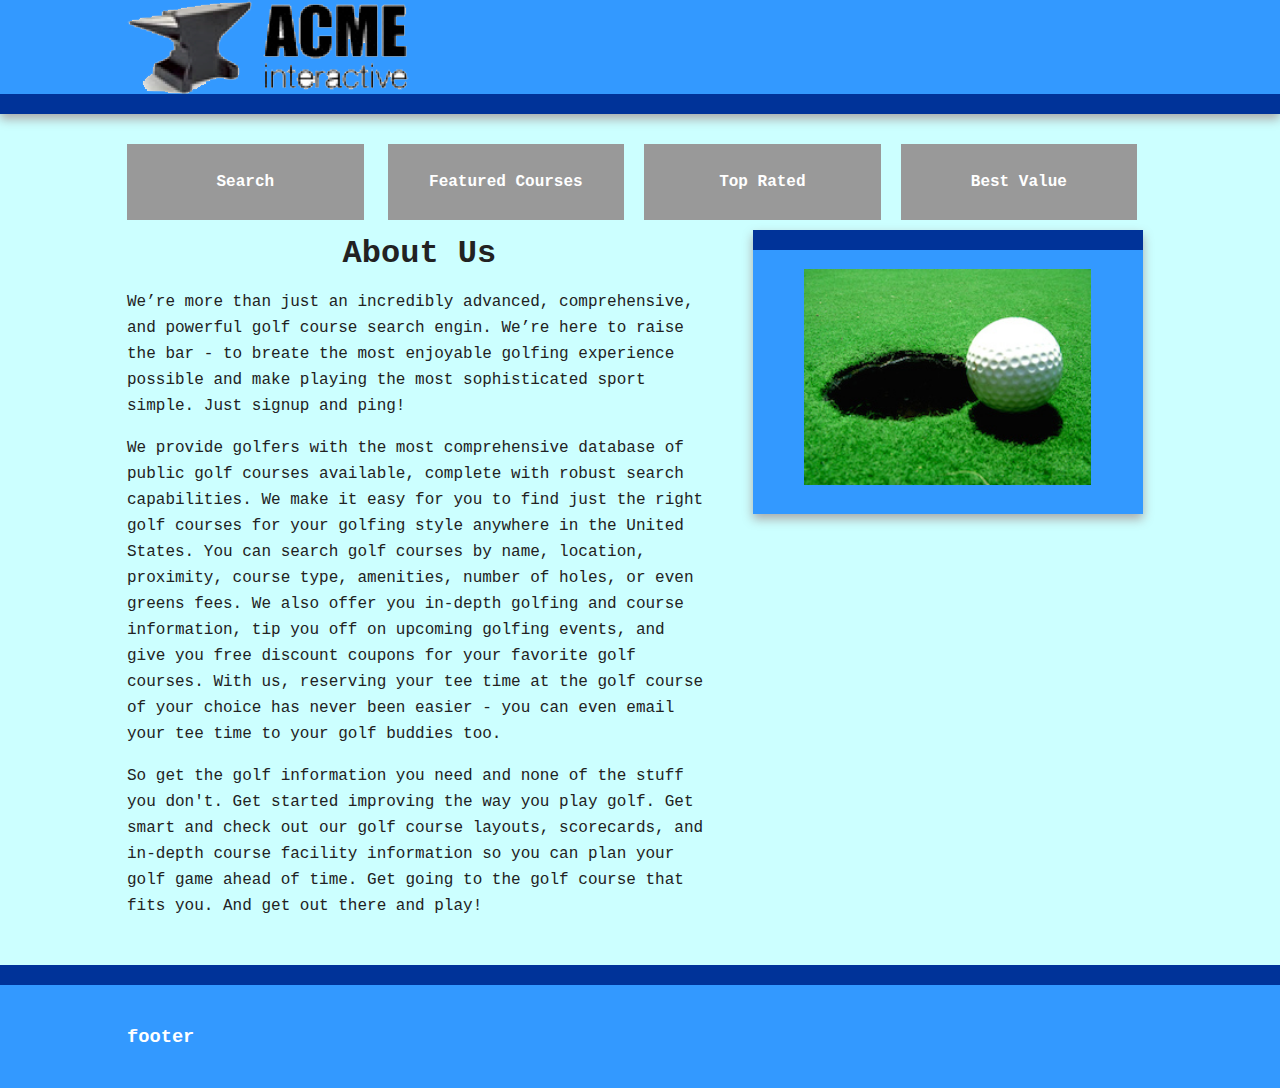
==== index.html @ 8ecd669e "updates" ====
<!DOCTYPE html>
<!--[if lt IE 7]>      <html class="no-js lt-ie9 lt-ie8 lt-ie7"> <![endif]-->
<!--[if IE 7]>         <html class="no-js lt-ie9 lt-ie8"> <![endif]-->
<!--[if IE 8]>         <html class="no-js lt-ie9"> <![endif]-->
<!--[if gt IE 8]><!--> <html class="no-js"> <!--<![endif]-->
    <head>
        <meta charset="utf-8">
        <meta http-equiv="X-UA-Compatible" content="IE=edge,chrome=1">
        <title>Tee Time</title>
        <meta name="description" content="">
        <meta name="viewport" content="width=device-width, initial-scale=1">

        <link rel="stylesheet" href="css/normalize.min.css">
        <link rel="stylesheet" href="css/main.css">

        <script src="js/vendor/modernizr-2.6.2-respond-1.1.0.min.js"></script>
            <!--[if lt IE 7]>
            <p class="browsehappy">You are using an <strong>outdated</strong> browser. Please <a href="http://browsehappy.com/">upgrade your browser</a> to improve your experience.</p>
        <![endif]-->
    </head>
    <body>
        <div class="header-container">
            <header class="wrapper clearfix" role="banner">
                    <img src="img/acmeLogo.png" alt="logo">             
            </header>
        </div>

        <div class="main-container">
            <div class="main wrapper clearfix">

                <nav role="navigation">
                    <ul role="menu">
                        <li role="menuitem"><a href="search.html">Search</a></li>
                        <li role="menuitem"><a href="featured.html">Featured Courses</a></li>
                        <li role="menuitem"><a href="rated.html">Top Rated</a></li>
                        <li role="menuitem"><a href="value.html">Best Value</a></li>
                    </ul>
                </nav>

                <article>
                    <header class="clearfix">
                        <h1>About Us</h1>
                        <p>We’re more than just an incredibly advanced, comprehensive, and powerful golf course search engin. We’re here to raise the bar - to breate the most enjoyable golfing experience possible and make playing the most sophisticated sport simple. Just signup and ping! </p>

                        <p>We provide golfers with the most comprehensive database of public golf courses available, complete with robust search capabilities. We make it easy for you to find just the right golf courses for your golfing style anywhere in the United States. You can search golf courses by name, location, proximity, course type, amenities, number of holes, or even greens fees. We also offer you in-depth golfing and course information, tip you off on upcoming golfing events, and give you free discount coupons for your favorite golf courses. With us, reserving your tee time at the golf course of your choice has never been easier - you can even email your tee time to your golf buddies too.</p>

                        <p>So get the golf information you need and none of the stuff you don't. Get started improving the way you play golf. Get smart and check out our golf course layouts, scorecards, and in-depth course facility information so you can plan your golf game ahead of time.  Get going to the golf course that fits you. And get out there and play!</p>
                    </header>
             
                </article>

                <aside>
                    <h3><img src="img/golfball1.jpg" alt="golfball"></h3>
                    <p></p>
                </aside>

            </div> <!-- #main -->
        </div> <!-- #main-container -->

        <div class="footer-container">
            <footer class="wrapper">
                <h3>footer</h3>
            </footer>
        </div>

        <script src="//ajax.googleapis.com/ajax/libs/jquery/1.11.0/jquery.min.js"></script>
        <script>window.jQuery || document.write('<script src="js/vendor/jquery-1.11.0.min.js"><\/script>')</script>

        <script src="js/plugins.js"></script>
        <script src="js/main.js"></script>

        <!-- Google Analytics: change UA-XXXXX-X to be your site's ID. -->
        <script>
            (function(b,o,i,l,e,r){b.GoogleAnalyticsObject=l;b[l]||(b[l]=
            function(){(b[l].q=b[l].q||[]).push(arguments)});b[l].l=+new Date;
            e=o.createElement(i);r=o.getElementsByTagName(i)[0];
            e.src='//www.google-analytics.com/analytics.js';
            r.parentNode.insertBefore(e,r)}(window,document,'script','ga'));
            ga('create','UA-XXXXX-X');ga('send','pageview');
        </script>
    </body>
</html>
---- css/main.css ----
/*! HTML5 Boilerplate v4.3.0 | MIT License | http://h5bp.com/ */

html,
button,
input,
select,
textarea {
    color: #222;
}

html {
    font-size: 1em;
    line-height: 1.4em;
}

::-moz-selection {
    background: #b3d4fc;
    text-shadow: none;
}

::selection {
    background: #b3d4fc;
    text-shadow: none;
}

hr {
    display: block;
    height: 1px;
    border: 0;
    border-top: 1px solid #ccc;
    margin: 1em 0;
    padding: 0;
}

audio,
canvas,
img,
video {
    vertical-align: middle;
}

fieldset {
    border: 0;
    margin: 0;
    padding: 0;
}

textarea {
    resize: vertical;
}

.browsehappy {
    margin: 0.2em 0;
    background: #ccc;
    color: #000;
    padding: 0.2em 0;
}


/* ===== Initializr Styles ==================================================
   Author: Jonathan Verrecchia - verekia.com/initializr/responsive-template
   ========================================================================== */

body {
    font: 16px/26px “Courier New”, Courier, “Lucida Sans Typewriter”, “Lucida Typewriter”, monospace;
}

.wrapper {
    width: 90%;
    margin: 0 5%;
}

/* ===================
    ALL: Orange Theme
   =================== */

.header-container {
    border-bottom: 20px solid #003399;
}

.footer-container,
.main aside {
    border-top: 20px solid #003399;
}

.header-container,
.footer-container,
.main aside {
    background: #3399FF;
}

.title {
    color: white;
}

/* ==============
    MOBILE: Menu
   ============== */

nav ul {
    margin: 0;
    padding: 0;
}

nav a {
    display: block;
    margin-bottom: 10px;
    padding: 15px 0;

    text-align: center;
    text-decoration: none;
    font-weight: bold;

    color: white;
    background: #999999;
}

nav a:hover,
nav a:visited {
    color: white;
}

nav a:hover {
    text-decoration: underline;
}

/* ==============
    MOBILE: Main
   ============== */

.main {
    padding: 30px 0;
}

.main article h1 {
    font-size: 2em;
}

.main aside {
    color: white;
    padding: 0 5% 10px;
}

.footer-container footer {
    color: white;
    padding: 20px 0;
}

/* ===============
    ALL: IE Fixes
   =============== */

.ie7 .title {
    padding-top: 20px;
}

/* ==========================================================================
   Author's custom styles
   ========================================================================== */

aside img {
    width: 100%;
}

body {
    background-color: #CCFFFF;
}

aside {
    margin: 1%;
}

h1 {
    text-align: center;
}











/* ==========================================================================
   Media Queries
   ========================================================================== */

@media only screen and (min-width: 480px) {

/* ====================
    INTERMEDIATE: Menu
   ==================== */

    nav a {
        float: left;
        width: 95%;
        margin: 0 1.7%;
        padding: 25px 2%;
        margin-bottom: 0;
    }

    nav li:first-child a {
        margin-left: 0;
    }

    nav li:last-child a {
        margin-right: 0;
    }

/* ========================
    INTERMEDIATE: IE Fixes
   ======================== */

    nav ul li {
        display: inline;
        float: left;
        width: 23.3%;
        margin-right: 1.7%;
    }

    .oldie nav a {
        margin: 0 0.7%;
    }
}

@media only screen and (min-width: 768px) {

/* ====================
    WIDE: CSS3 Effects
   ==================== */

    .header-container,
    .main aside {
        -webkit-box-shadow: 0 5px 10px #aaa;
           -moz-box-shadow: 0 5px 10px #aaa;
                box-shadow: 0 5px 10px #aaa;
    }

/* ============
    WIDE: Menu
   ============ */

    .title {
        float: left;
    }

    nav {
        width: 100%;
    }

/* ============
    WIDE: Main
   ============ */

    .main article {
        float: left;
        width: 57%;
    }

    .main aside {
        float: right;
        width: 28%;
    }
}

@media only screen and (min-width: 1140px) {

/* ===============
    Maximal Width
   =============== */

    .wrapper {
        width: 1026px; /* 1140px - 10% for margins */
        margin: 0 auto;
    }
}

/* ==========================================================================
   Helper classes
   ========================================================================== */

.ir {
    background-color: transparent;
    border: 0;
    overflow: hidden;
    *text-indent: -9999px;
}

.ir:before {
    content: "";
    display: block;
    width: 0;
    height: 150%;
}

.hidden {
    display: none !important;
    visibility: hidden;
}

.visuallyhidden {
    border: 0;
    clip: rect(0 0 0 0);
    height: 1px;
    margin: -1px;
    overflow: hidden;
    padding: 0;
    position: absolute;
    width: 1px;
}

.visuallyhidden.focusable:active,
.visuallyhidden.focusable:focus {
    clip: auto;
    height: auto;
    margin: 0;
    overflow: visible;
    position: static;
    width: auto;
}

.invisible {
    visibility: hidden;
}

.clearfix:before,
.clearfix:after {
    content: " ";
    display: table;
}

.clearfix:after {
    clear: both;
}

.clearfix {
    *zoom: 1;
}

/* ==========================================================================
   Print styles
   ========================================================================== */

@media print {
    * {
        background: transparent !important;
        color: #000 !important;
        box-shadow: none !important;
        text-shadow: none !important;
    }

    a,
    a:visited {
        text-decoration: underline;
    }

    a[href]:after {
        content: " (" attr(href) ")";
    }

    abbr[title]:after {
        content: " (" attr(title) ")";
    }

    .ir a:after,
    a[href^="javascript:"]:after,
    a[href^="#"]:after {
        content: "";
    }

    pre,
    blockquote {
        border: 1px solid #999;
        page-break-inside: avoid;
    }

    thead {
        display: table-header-group;
    }

    tr,
    img {
        page-break-inside: avoid;
    }

    img {
        max-width: 100% !important;
    }

    @page {
        margin: 0.5cm;
    }

    p,
    h2,
    h3 {
        orphans: 3;
        widows: 3;
    }

    h2,
    h3 {
        page-break-after: avoid;
    }
}
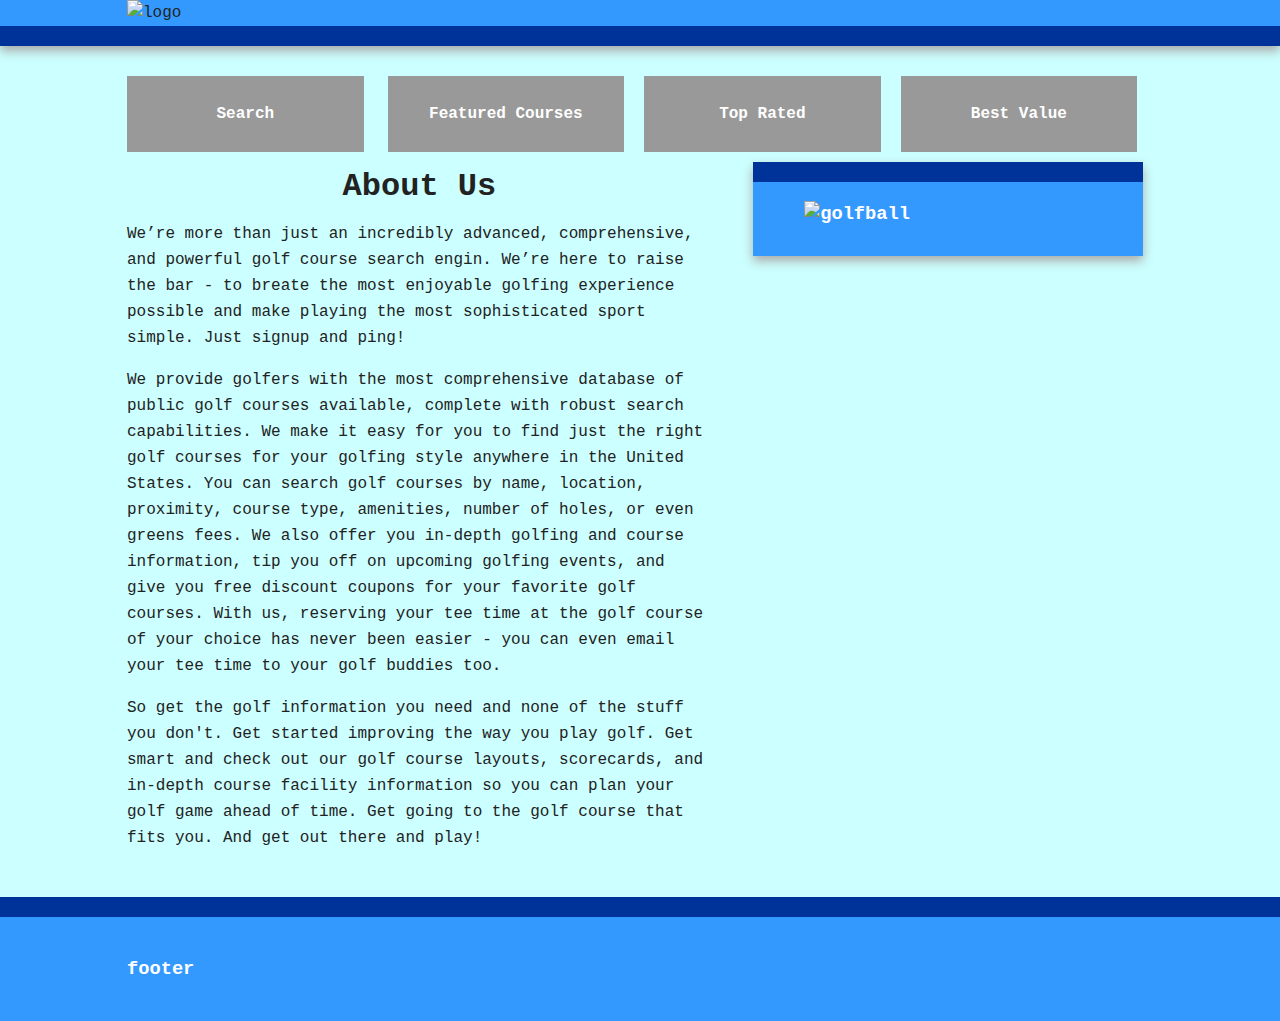
==== commit d0d6c7fa: "updates" ====
--- a/index.html
+++ b/index.html
@@ -11,7 +11,7 @@
         <meta name="viewport" content="width=device-width, initial-scale=1">
 
         <link rel="stylesheet" href="css/normalize.min.css">
-        <link rel="stylesheet" href="css/main.css">
+        <link rel="stylesheet" href="css/styles.css">
 
         <script src="js/vendor/modernizr-2.6.2-respond-1.1.0.min.js"></script>
             <!--[if lt IE 7]>
--- a/css/styles.css
+++ b/css/styles.css
@@ -0,0 +1,408 @@
+/*! HTML5 Boilerplate v4.3.0 | MIT License | http://h5bp.com/ */
+
+html,
+button,
+input,
+select,
+textarea {
+    color: #222;
+}
+
+html {
+    font-size: 1em;
+    line-height: 1.4em;
+}
+
+::-moz-selection {
+    background: #b3d4fc;
+    text-shadow: none;
+}
+
+::selection {
+    background: #b3d4fc;
+    text-shadow: none;
+}
+
+hr {
+    display: block;
+    height: 1px;
+    border: 0;
+    border-top: 1px solid #ccc;
+    margin: 1em 0;
+    padding: 0;
+}
+
+audio,
+canvas,
+img,
+video {
+    vertical-align: middle;
+}
+
+fieldset {
+    border: 0;
+    margin: 0;
+    padding: 0;
+}
+
+textarea {
+    resize: vertical;
+}
+
+.browsehappy {
+    margin: 0.2em 0;
+    background: #ccc;
+    color: #000;
+    padding: 0.2em 0;
+}
+
+
+/* ===== Initializr Styles ==================================================
+   Author: Jonathan Verrecchia - verekia.com/initializr/responsive-template
+   ========================================================================== */
+
+body {
+    font: 16px/26px “Courier New”, Courier, “Lucida Sans Typewriter”, “Lucida Typewriter”, monospace;
+}
+
+.wrapper {
+    width: 90%;
+    margin: 0 5%;
+}
+
+/* ===================
+    ALL: Orange Theme
+   =================== */
+
+.header-container {
+    border-bottom: 20px solid #003399;
+}
+
+.footer-container,
+.main aside {
+    border-top: 20px solid #003399;
+}
+
+.header-container,
+.footer-container,
+.main aside {
+    background: #3399FF;
+}
+
+.title {
+    color: white;
+}
+
+/* ==============
+    MOBILE: Menu
+   ============== */
+
+nav ul {
+    margin: 0;
+    padding: 0;
+}
+
+nav a {
+    display: block;
+    margin-bottom: 10px;
+    padding: 15px 0;
+
+    text-align: center;
+    text-decoration: none;
+    font-weight: bold;
+
+    color: white;
+    background: #999999;
+}
+
+nav a:hover,
+nav a:visited {
+    color: white;
+}
+
+nav a:hover {
+    text-decoration: underline;
+}
+
+/* ==============
+    MOBILE: Main
+   ============== */
+
+.main {
+    padding: 30px 0;
+}
+
+.main article h1 {
+    font-size: 2em;
+}
+
+.main aside {
+    color: white;
+    padding: 0 5% 10px;
+}
+
+.footer-container footer {
+    color: white;
+    padding: 20px 0;
+}
+
+/* ===============
+    ALL: IE Fixes
+   =============== */
+
+.ie7 .title {
+    padding-top: 20px;
+}
+
+/* ==========================================================================
+   Author's custom styles
+   ========================================================================== */
+
+aside img {
+    width: 100%;
+}
+
+body {
+    background-color: #CCFFFF;
+}
+
+aside {
+    margin: 1%;
+}
+
+h1 {
+    text-align: center;
+}
+
+
+
+
+
+
+
+
+
+
+
+/* ==========================================================================
+   Media Queries
+   ========================================================================== */
+
+@media only screen and (min-width: 480px) {
+
+/* ====================
+    INTERMEDIATE: Menu
+   ==================== */
+
+    nav a {
+        float: left;
+        width: 95%;
+        margin: 0 1.7%;
+        padding: 25px 2%;
+        margin-bottom: 0;
+    }
+
+    nav li:first-child a {
+        margin-left: 0;
+    }
+
+    nav li:last-child a {
+        margin-right: 0;
+    }
+
+/* ========================
+    INTERMEDIATE: IE Fixes
+   ======================== */
+
+    nav ul li {
+        display: inline;
+        float: left;
+        width: 23.3%;
+        margin-right: 1.7%;
+    }
+
+    .oldie nav a {
+        margin: 0 0.7%;
+    }
+}
+
+@media only screen and (min-width: 768px) {
+
+/* ====================
+    WIDE: CSS3 Effects
+   ==================== */
+
+    .header-container,
+    .main aside {
+        -webkit-box-shadow: 0 5px 10px #aaa;
+           -moz-box-shadow: 0 5px 10px #aaa;
+                box-shadow: 0 5px 10px #aaa;
+    }
+
+/* ============
+    WIDE: Menu
+   ============ */
+
+    .title {
+        float: left;
+    }
+
+    nav {
+        width: 100%;
+    }
+
+/* ============
+    WIDE: Main
+   ============ */
+
+    .main article {
+        float: left;
+        width: 57%;
+    }
+
+    .main aside {
+        float: right;
+        width: 28%;
+    }
+}
+
+@media only screen and (min-width: 1140px) {
+
+/* ===============
+    Maximal Width
+   =============== */
+
+    .wrapper {
+        width: 1026px; /* 1140px - 10% for margins */
+        margin: 0 auto;
+    }
+}
+
+/* ==========================================================================
+   Helper classes
+   ========================================================================== */
+
+.ir {
+    background-color: transparent;
+    border: 0;
+    overflow: hidden;
+    *text-indent: -9999px;
+}
+
+.ir:before {
+    content: "";
+    display: block;
+    width: 0;
+    height: 150%;
+}
+
+.hidden {
+    display: none !important;
+    visibility: hidden;
+}
+
+.visuallyhidden {
+    border: 0;
+    clip: rect(0 0 0 0);
+    height: 1px;
+    margin: -1px;
+    overflow: hidden;
+    padding: 0;
+    position: absolute;
+    width: 1px;
+}
+
+.visuallyhidden.focusable:active,
+.visuallyhidden.focusable:focus {
+    clip: auto;
+    height: auto;
+    margin: 0;
+    overflow: visible;
+    position: static;
+    width: auto;
+}
+
+.invisible {
+    visibility: hidden;
+}
+
+.clearfix:before,
+.clearfix:after {
+    content: " ";
+    display: table;
+}
+
+.clearfix:after {
+    clear: both;
+}
+
+.clearfix {
+    *zoom: 1;
+}
+
+/* ==========================================================================
+   Print styles
+   ========================================================================== */
+
+@media print {
+    * {
+        background: transparent !important;
+        color: #000 !important;
+        box-shadow: none !important;
+        text-shadow: none !important;
+    }
+
+    a,
+    a:visited {
+        text-decoration: underline;
+    }
+
+    a[href]:after {
+        content: " (" attr(href) ")";
+    }
+
+    abbr[title]:after {
+        content: " (" attr(title) ")";
+    }
+
+    .ir a:after,
+    a[href^="javascript:"]:after,
+    a[href^="#"]:after {
+        content: "";
+    }
+
+    pre,
+    blockquote {
+        border: 1px solid #999;
+        page-break-inside: avoid;
+    }
+
+    thead {
+        display: table-header-group;
+    }
+
+    tr,
+    img {
+        page-break-inside: avoid;
+    }
+
+    img {
+        max-width: 100% !important;
+    }
+
+    @page {
+        margin: 0.5cm;
+    }
+
+    p,
+    h2,
+    h3 {
+        orphans: 3;
+        widows: 3;
+    }
+
+    h2,
+    h3 {
+        page-break-after: avoid;
+    }
+}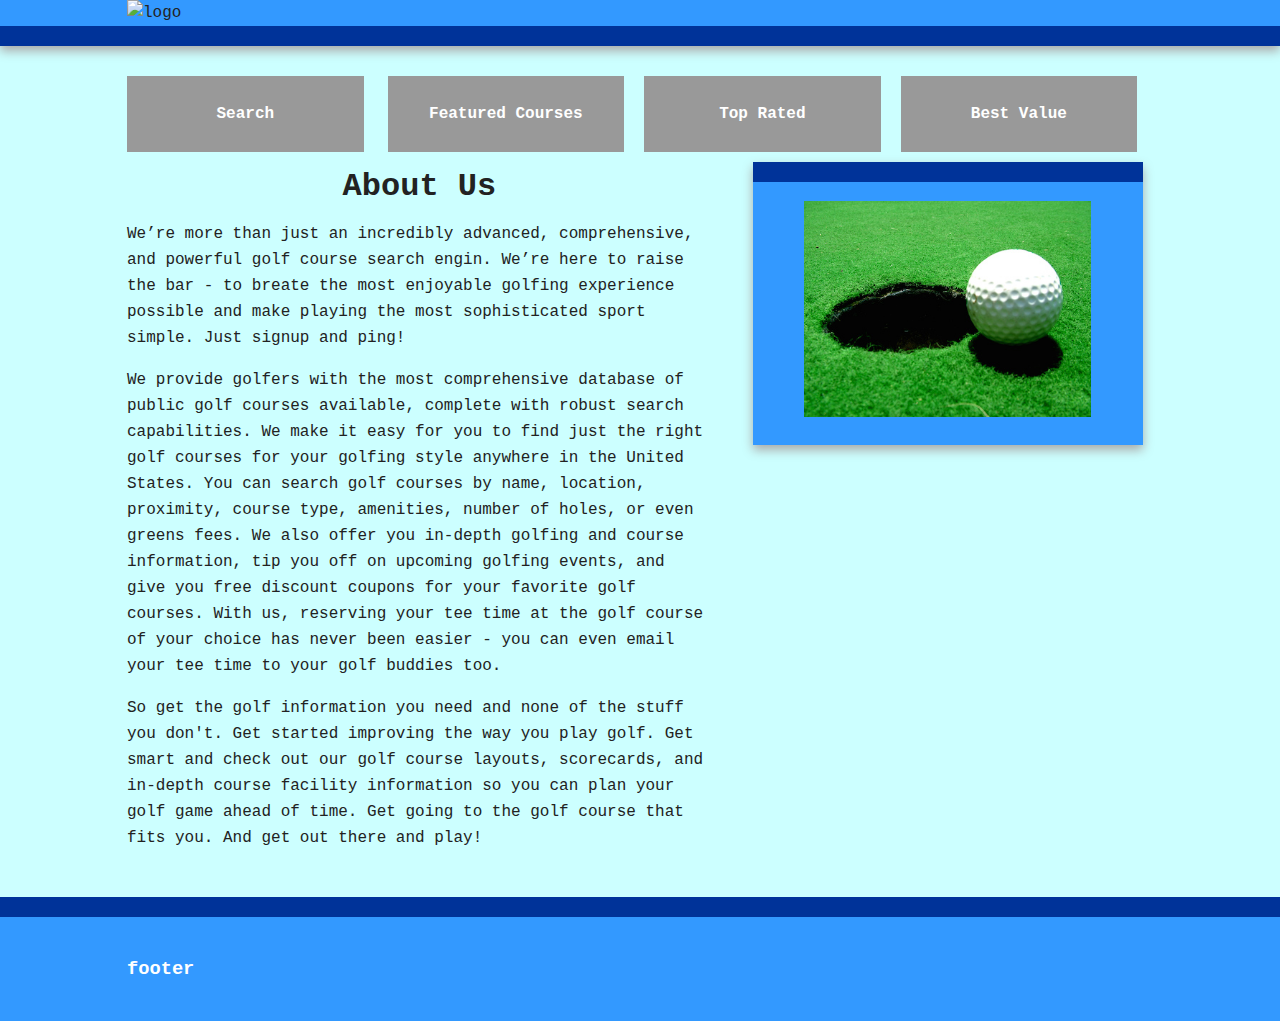
==== commit 31474fea: "updates" ====
--- a/index.html
+++ b/index.html
@@ -30,7 +30,7 @@
 
                 <nav role="navigation">
                     <ul role="menu">
-                        <li role="menuitem"><a href="search.html">Search</a></li>
+                        <li role="menuitem"><a href="featured_course.html">Search</a></li>
                         <li role="menuitem"><a href="featured.html">Featured Courses</a></li>
                         <li role="menuitem"><a href="rated.html">Top Rated</a></li>
                         <li role="menuitem"><a href="value.html">Best Value</a></li>
@@ -50,7 +50,7 @@
                 </article>
 
                 <aside>
-                    <h3><img src="img/golfball1.jpg" alt="golfball"></h3>
+                    <h3><img src="images/golfball1.jpg" alt="golfball"></h3>
                     <p></p>
                 </aside>
 
@@ -63,7 +63,7 @@
             </footer>
         </div>
 
-        <script src="//ajax.googleapis.com/ajax/libs/jquery/1.11.0/jquery.min.js"></script>
+        <script src="http://ajax.googleapis.com/ajax/libs/jquery/1.11.0/jquery.min.js"></script>
         <script>window.jQuery || document.write('<script src="js/vendor/jquery-1.11.0.min.js"><\/script>')</script>
 
         <script src="js/plugins.js"></script>
